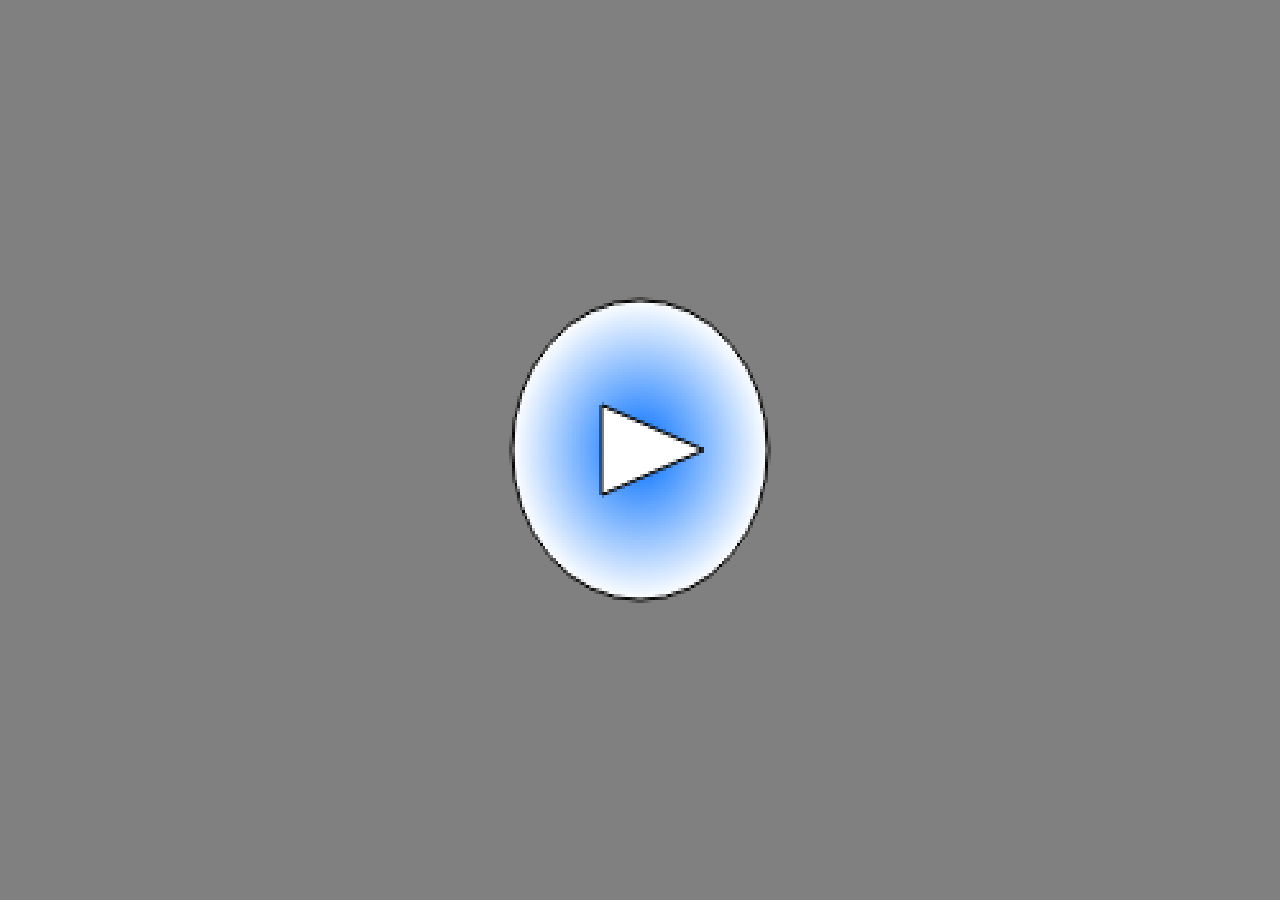
==== index.html @ be49109c "add thumnail" ====
<!DOCTYPE html>
<html>
	<head>
		<meta charset="utf-8" />
		<title>Play A game</title>
		<link rel="stylesheet" type="text/css" href="main.css" />
		<!-- <meta name="viewport" content="user-scalable=no" /> -->
		<meta name="viewport" content="width=device-width, user-scalable=no">
		<meta property="og:image" content="asset/menuimage_r.png" />
    <script src="action/createjs.min.js"></script>
    <script src="socket.io/socket.io.js"></script>
	</head>
	<body>
		<canvas id="demoCanvas" width="400" height="300"></canvas>
    <form action="#" id="inputArea">
		<div class="centerBlock">
			<div id="namerule">Only allow character a-z , number and _ (4 -> 15 character)!</div>
			<input id="userJoinGameName" placeholder="username" value="newTank"></input>
			<button id="submitUserJoinGame">Save name</button>
		</div>
    </form>
		<!-- <canvas id="backCanvas" width="400" height="300"></canvas> -->
		<script src="action/howler.js"></script>
		<script language="javascript" src="jquery-3.1.1.min.js"></script>
		<script language="javascript" src="action/KhoiTest.js"></script>
		<script language="javascript" src="action/LoadMi.js"></script>
		<script language="javascript" src="action/GameOJ.min.js"></script>
		<script language="javascript" src="action/runB.min.js"></script>
	</body>
</html>
---- main.css ----
body{
    touch-action: none;
    margin:0%;
    padding:0%;
    width:100%;
    height:100%;
    background: #FFFFFF;
    text-align:center;
    overflow: hidden;
    position: fixed;
}

#demoCanvas{
    touch-action: none;
    user-select: none;
    -moz-tap-highlight-color: rgba(141, 90, 90, 0);
    -webkit-tap-highlight-color: rgba(0,0,0,0);
    border:none;
    padding:0%;
    margin:0%;
    background:rgb(255, 255, 255);
    width:100%;
    height:100%;
    display: inline-block;
    image-rendering: -moz-crisp-edges;
    image-rendering: -webkit-crisp-edges;
    image-rendering: pixelated;
}
/* canvas{display: block; touch-action: none; user-select: none; -webkit-tap-highlight-color: rgba(0, 0, 0, 0); width: 100%; height: 100%; cursor: inherit;} */
#inputArea{
    position: absolute;
    top: 0%;
    left: 0%;
    width: 100%;
    background: #000000;
    height: 100%;
    /* z-index: 100; */
    display: none;
}

#submitUserJoinGame{
    background: #f2f2f2;
    color: black;
    display: inline-block;
    padding: 10px 10px;
    margin: 2px;
    text-align: center;
    text-decoration: none;
}
#userJoinGameName{
    background: #999999;
    color: white;
    display: block;
    padding: 10px 10px;
    margin: 2px;
    text-align: center;
    text-decoration: none;
    width: 350px;
    border: solid 2px white;
}

.centerBlock{
    position: absolute;
    top: 50%;
    left: 50%;
    transform: translate(-50%, -50%);
}

#namerule{
    color: red;
    font-weight: bold;
    display: none;
}

*,*:focus,*:hover{
    outline:none;
}
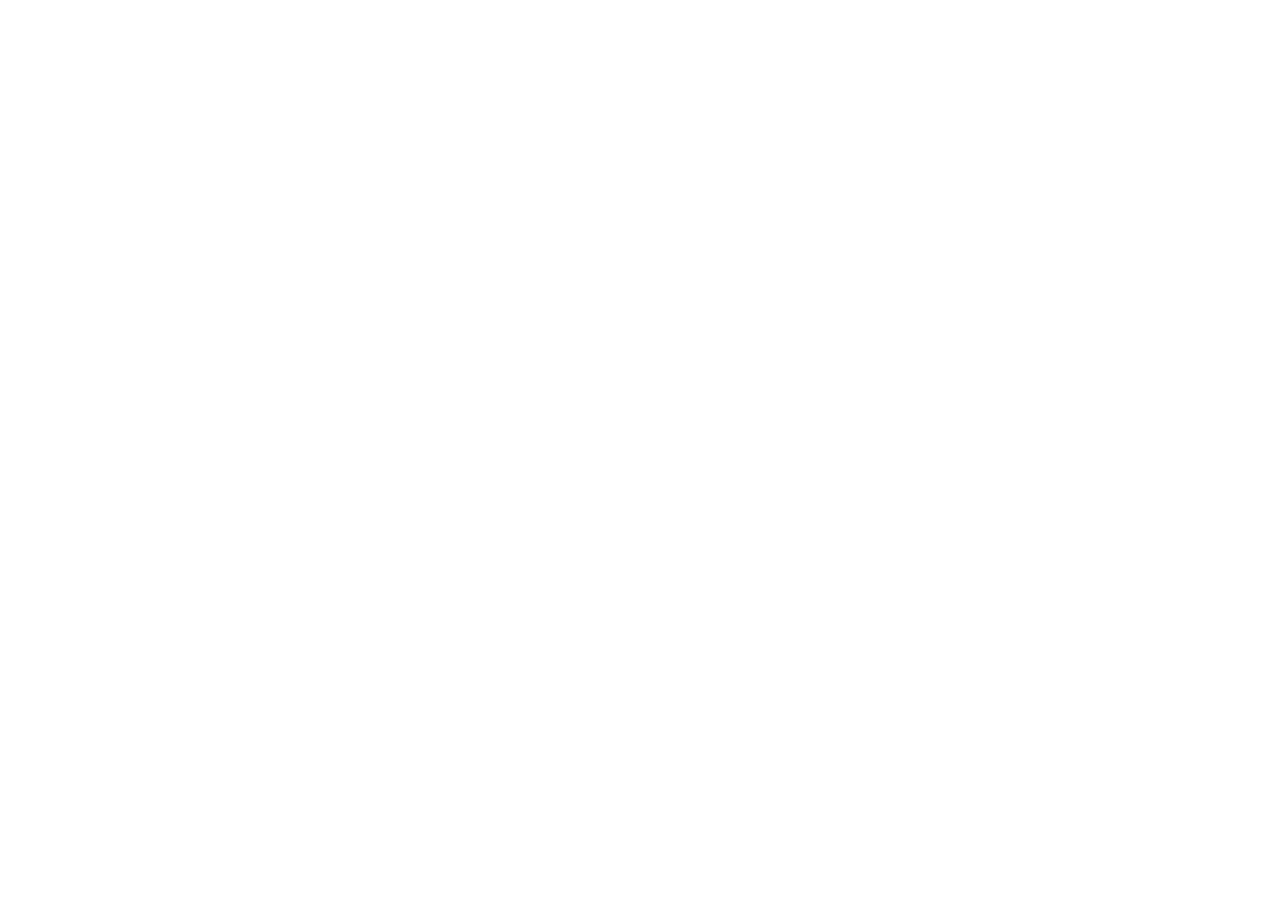
==== commit b374eb4f: "test" ====
--- a/index.html
+++ b/index.html
@@ -3,12 +3,14 @@
 	<head>
 		<meta charset="utf-8" />
 		<title>Play A game</title>
-		<link rel="stylesheet" type="text/css" href="main.css" />
+		<link rel="stylesheet" type="text/css" href="/main.css" />
 		<!-- <meta name="viewport" content="user-scalable=no" /> -->
+		<meta property="og:image" content="asset/menuimage_r.png" />
 		<meta name="viewport" content="width=device-width, user-scalable=no">
-		<meta property="og:image" content="asset/menuimage_r.png" />
     <script src="action/createjs.min.js"></script>
     <script src="socket.io/socket.io.js"></script>
+	<script type="text/javascript" src="schemapack.min.js"></script>
+	<script type="text/javascript" src="//cdn.socket.io/3.1.3/socket.io.msgpack.min.js"></script>
 	</head>
 	<body>
 		<canvas id="demoCanvas" width="400" height="300"></canvas>
@@ -24,7 +26,7 @@
 		<script language="javascript" src="jquery-3.1.1.min.js"></script>
 		<script language="javascript" src="action/KhoiTest.js"></script>
 		<script language="javascript" src="action/LoadMi.js"></script>
-		<script language="javascript" src="action/GameOJ.min.js"></script>
+		<script language="javascript" src="action/GameOJ.js"></script>
 		<script language="javascript" src="action/runB.min.js"></script>
 	</body>
 </html>
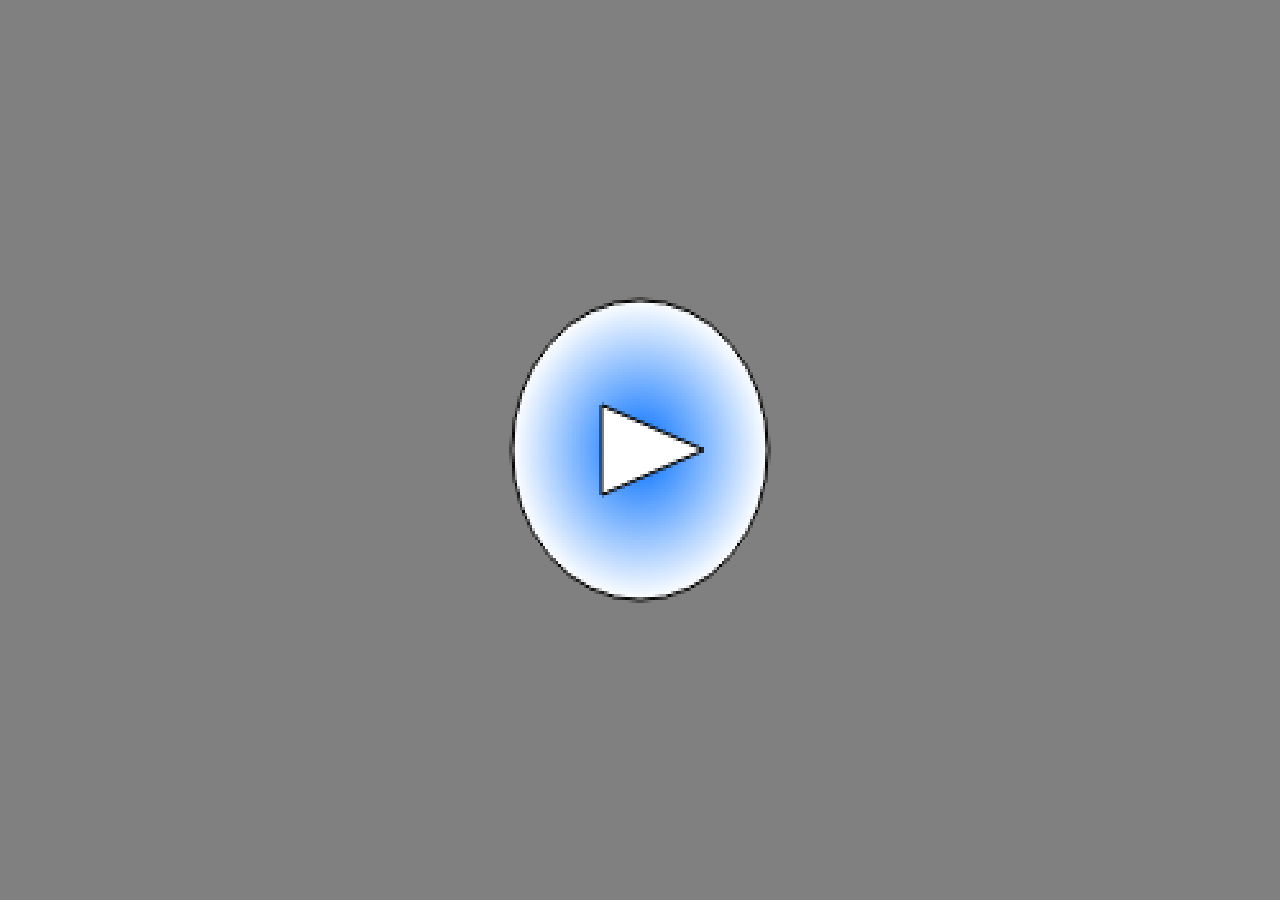
==== commit 72896d55: "sada" ====
--- a/index.html
+++ b/index.html
@@ -26,7 +26,7 @@
 		<script language="javascript" src="jquery-3.1.1.min.js"></script>
 		<script language="javascript" src="action/KhoiTest.js"></script>
 		<script language="javascript" src="action/LoadMi.js"></script>
-		<script language="javascript" src="action/GameOJ.js"></script>
+		<script language="javascript" src="action/GameOJ.min.js"></script>
 		<script language="javascript" src="action/runB.min.js"></script>
 	</body>
 </html>
